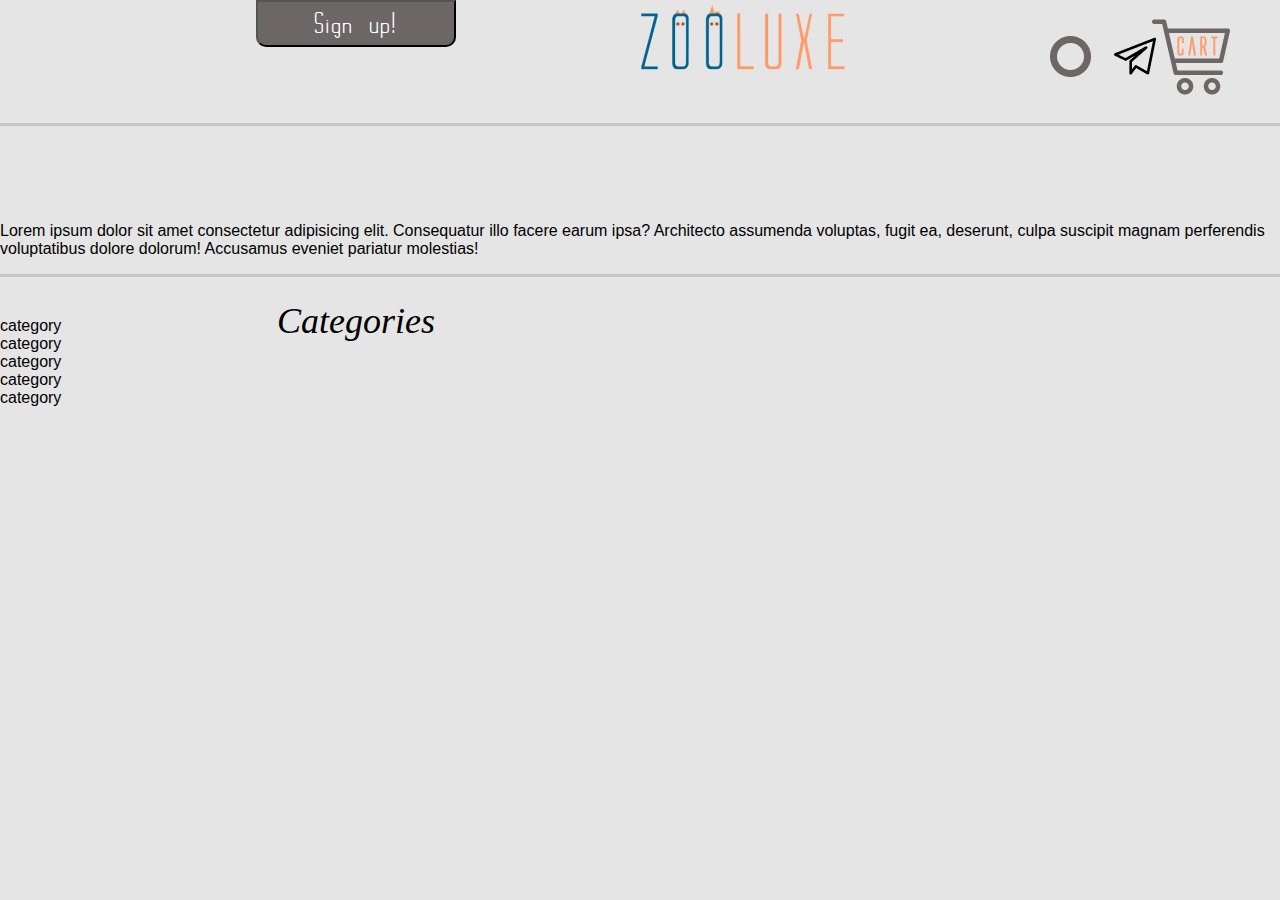
==== Layout/index.html @ 5096690b "Adding test main page layout" ====
<!DOCTYPE html>
<html lang="en">
    <head>
        <meta charset="UTF-8">
        <meta http-equiv="X-UA-Compatible" content="IE=edge">
        <meta name="viewport" content="width=device-width, initial-scale=1.0">
        <title>ZooLux</title>
        <link rel="stylesheet" type="text/css" href="index.css">
        <link rel="stylesheet" type="text/css" href="./css/fonts.css">
    </head>
    <body>
        <header>
            <button class="sign_up">
                <span>Sign up!</span>
            </button>
            <div class="logo_header"></div>
            <div class="menu_item"></div>
            <div class="telegram_icon"></div>
            <div class="shop_cart"></div>
            <div class="deliter"></div>
        </header>
        <section class="main">
            <p>Lorem ipsum dolor sit amet consectetur adipisicing elit.
                Consequatur illo facere earum ipsa? Architecto assumenda
                voluptas, fugit ea, deserunt, culpa suscipit magnam perferendis
                voluptatibus dolore dolorum! Accusamus eveniet pariatur
                molestias!</p>
        </section>
        <footer>
            <div class="deliter"></div>
            <div class="categories">
                <div class="categories_text">Categories</div>
                <div class="category_items">
                    <div class="category_item">category</div>
                    <div class="category_item">category</div>
                    <div class="category_item">category</div>
                    <div class="category_item">category</div>
                    <div class="category_item">category</div>
                </div>
            </div>
        </footer>
    </body>
</html>
---- Layout/index.css ----
* {
    color: #000;
}

body {
    color: rgba(0,0,0,0.87);
    background: #E5E5E5;
    font-family: 'Roboto',Helvetica,Arial,sans-serif;
    font-weight: 400;
    margin: 0;
}

/* Header */

.sign_up {
    position: absolute;
    width: 200px;
    height: 47px;
    left: 20%;
    top: 0px;
    background: #6C6666;
    border-radius: 0px 0px 10px 10px;
}

.sign_up span {
    font-family: Rise;
    font-style: normal;
    font-weight: normal;
    font-size: 14px;
    color: #FFFFFF;
}

.logo_header {
    position: sticky;
    width: 206px;
    height: 206px;
    left: 50%;
    top: -62px;
    background-image: url("./assets/images/logo_header.png");
    background-repeat: no-repeat;
}

.menu_item {
    position: absolute;
    width: 41px;
    height: 41px;
    left: 82%;
    top: 36px;
    background-image: url("./assets/images/menu_item.png");
    background-repeat: no-repeat;
}

.telegram_icon {
    position: absolute;
    width: 42px;
    height: 42px;
    left: 87%;
    top: 36px;
    background-image: url("./assets/images/telegram_logo.png");
    background-repeat: no-repeat;
}

.shop_cart {
    position: absolute;
    width: 78px;
    height: 78px;
    left: 90%;
    top: 18px;
    background-image: url("./assets/images/cart.png");
    background-repeat: no-repeat;
}

header .deliter {
    position: absolute;
    width: 100%;
    height: 3px;
    left: 0px;
    top: 123px;
    background: #C4C4C4;
}

/* Section main */


/* Footer */

.categories_text {
    position: relative;
    width: 164px;
    height: 40px;
    left: 277px;
    top: 25px;
    font-family: Alien League;
    font-style: italic;
    font-weight: 200;
    font-size: 36px;
    line-height: 39px;
    color: #000000;
}







footer .deliter {
    width: 100%;
    height: 3px;
    left: 0px;
    top: 0;
    background: #C4C4C4;
}
---- Layout/css/fonts.css ----
@font-face {
    font-family:"Rise";
    src: url("../assets/fonts/Rise.ttf") format("truetype");
}

@font-face {
    font-family:"Alient League";
    src: url("../assets/fonts/Alien_League.ttf") format("truetype");
}
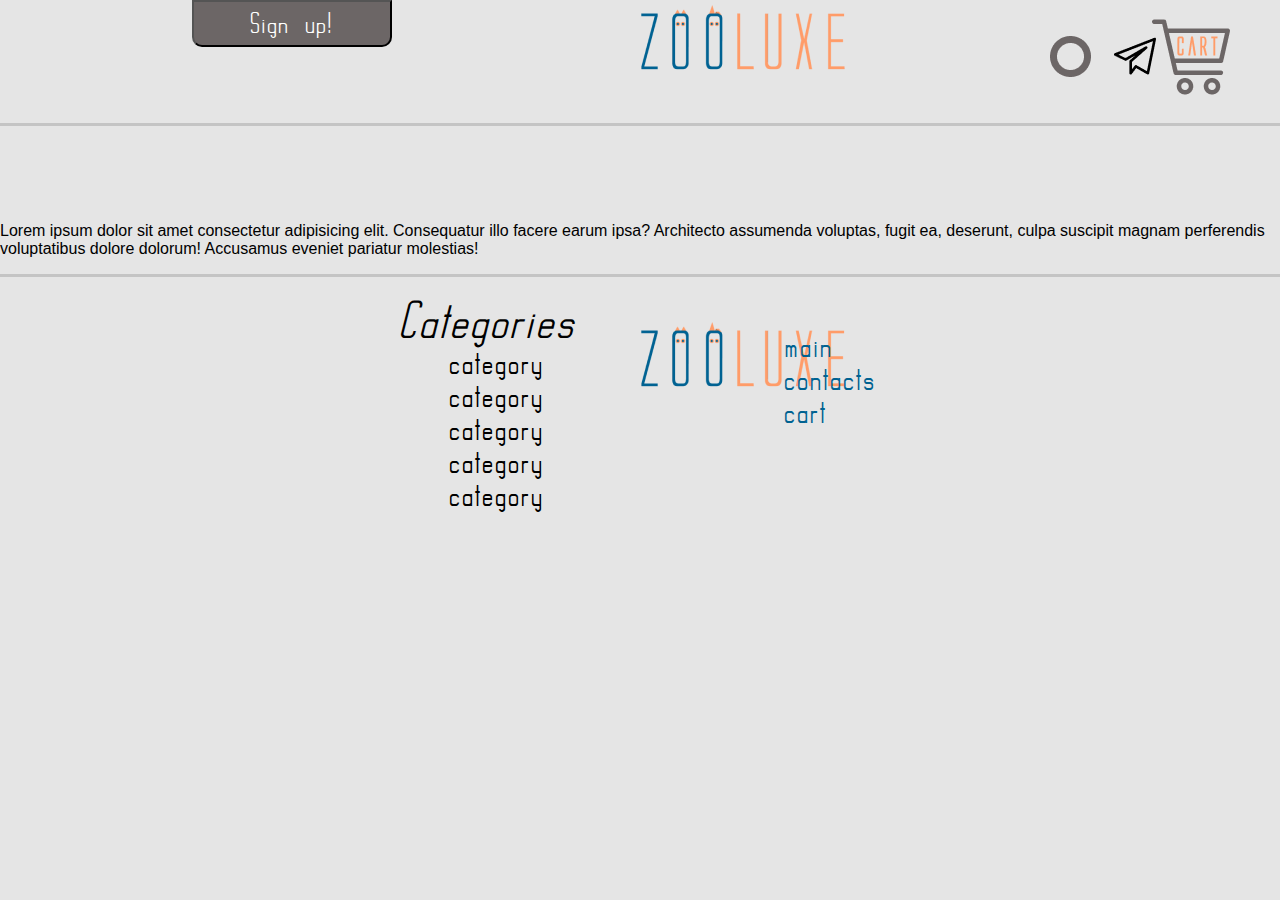
==== commit 52930239: "Adding layout admin panel" ====
--- a/Layout/index.html
+++ b/Layout/index.html
@@ -38,6 +38,14 @@
                     <div class="category_item">category</div>
                 </div>
             </div>
+            <div class="logo_footer"></div>
+            <div class="pages">
+                <div class="pages_items">
+                    <div class="page_item">main</div>
+                    <div class="page_item">contacts</div>
+                    <div class="page_item">cart</div>
+                </div>
+            </div>
         </footer>
     </body>
 </html>--- a/Layout/index.css
+++ b/Layout/index.css
@@ -16,7 +16,7 @@
     position: absolute;
     width: 200px;
     height: 47px;
-    left: 20%;
+    left: 15%;
     top: 0px;
     background: #6C6666;
     border-radius: 0px 0px 10px 10px;
@@ -88,21 +88,15 @@
     position: relative;
     width: 164px;
     height: 40px;
-    left: 277px;
+    left: 400px;
     top: 25px;
-    font-family: Alien League;
+    font-family: Rise;
     font-style: italic;
     font-weight: 200;
-    font-size: 36px;
+    font-size: 25px;
     line-height: 39px;
     color: #000000;
 }
-
-
-
-
-
-
 
 footer .deliter {
     width: 100%;
@@ -110,4 +104,46 @@
     left: 0px;
     top: 0;
     background: #C4C4C4;
+}
+
+.category_items {
+    position: absolute;
+    width: 95px;
+    height: 33px;
+    left: 450px;
+    margin-top: 30px;
+    font-family: Rise;
+    font-style: normal;
+    font-weight: normal;
+    font-size: 16px;
+    line-height: 33px;
+    color: #6C6666;
+}
+
+.logo_footer {
+    position: sticky;
+    width: 206px;
+    height: 206px;
+    left: 50%;
+    top: -62px;
+    background-image: url("./assets/images/logo_header.png");
+    background-repeat: no-repeat;
+}
+
+.pages_items {
+    position: absolute;
+    width: 95px;
+    height: 33px;
+    right: 400px;
+    top: 300px;
+    margin-top: 30px;
+    font-family: Rise;
+    font-style: normal;
+    font-weight: normal;
+    font-size: 16px;
+    line-height: 33px;
+}
+
+.page_item {
+    color: #006291;
 }--- a/Layout/css/fonts.css
+++ b/Layout/css/fonts.css
@@ -1,9 +1,4 @@
 @font-face {
     font-family:"Rise";
     src: url("../assets/fonts/Rise.ttf") format("truetype");
-}
-
-@font-face {
-    font-family:"Alient League";
-    src: url("../assets/fonts/Alien_League.ttf") format("truetype");
 }